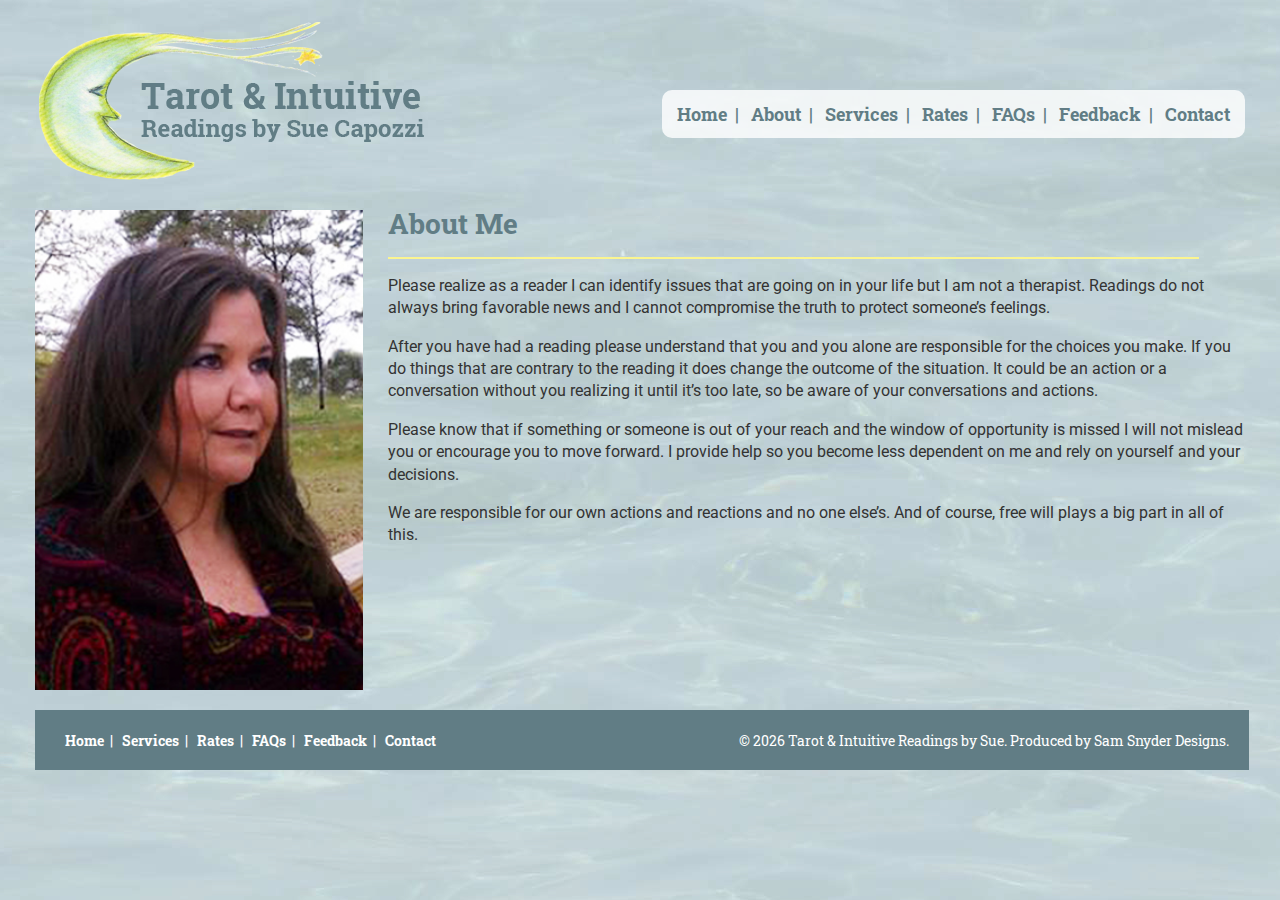
==== about.html @ fea1ccfa "initializing repo in github" ====
<!DOCTYPE html>
<html>
<head>
	<title>Tarot &amp; Intuitive Readings by Sue Capozzi</title>
    <meta name="robots" content="index, follow">
    <meta http-equiv="Content-Type" content="text/html; charset=UTF-8">
    <meta name="description" content="Sue Capozzi is an intuitive and has been since childhood. Her services include the folowing types of readings: Tarot Card, Intuitive, Psychic, Spiritual and dream interpretations.">
    <link rel="stylesheet" type="text/css" href="layout.css" />
    <link href='http://fonts.googleapis.com/css?family=Roboto+Slab:400,700|Roboto:400,400italic,700' rel='stylesheet' type='text/css'>
    <link rel="SHORTCUT ICON" type="image/vnd.microsoft.icon" href="image/favicon.ico">
    <link rel="SHORTCUT ICON" type="image/gif" href="image/favicon.gif">
    <script>
	  (function(i,s,o,g,r,a,m){i['GoogleAnalyticsObject']=r;i[r]=i[r]||function(){
	  (i[r].q=i[r].q||[]).push(arguments)},i[r].l=1*new Date();a=s.createElement(o),
	  m=s.getElementsByTagName(o)[0];a.async=1;a.src=g;m.parentNode.insertBefore(a,m)
	  })(window,document,'script','//www.google-analytics.com/analytics.js','ga');
	  ga('create', 'UA-39888632-2', 'auto');
	  ga('send', 'pageview');
	</script>
</head>

<body>
	<div id="container">
    	<div id="header">
        	<img src="image/logo.png" />
        	<ul>
            	<li><a href="index.html">Home</a></li>&nbsp;&nbsp;|&nbsp;&nbsp;
                <li><a href="about.html">About</a></li>&nbsp;&nbsp;|&nbsp;&nbsp;
                <li><a href="services.html">Services</a></li>&nbsp;&nbsp;|&nbsp;&nbsp;
                <li><a href="rates.html">Rates</a></li>&nbsp;&nbsp;|&nbsp;&nbsp;
                <li><a href="faqs.html">FAQs</a></li>&nbsp;&nbsp;|&nbsp;&nbsp;
                <li><a href="feedback.html">Feedback</a></li>&nbsp;&nbsp;|&nbsp;&nbsp;
                <li><a href="contact.html">Contact</a></li>
            </ul>
        </div>
        
        <div id="content">
    		<img src="image/image-sue.jpg" class="sue" />
            	<div>
                    <h1>About Me</h1>
                    <hr style="width:67%;" align="left">
                <p>Please realize as a reader I can identify issues that are going on in your life but I am not a therapist. Readings do not always bring favorable news and I cannot compromise the truth to protect someone’s feelings.</p>
                <p>After you have had a reading please understand that you and you alone are responsible for the choices you make. If you do things that are contrary to the reading it does change the outcome of the situation. It could be an action or a conversation without you realizing it until it’s too late, so be aware of your conversations and actions.</p>
                <p>Please know that if something or someone is out of your reach and the window of opportunity is missed I will not mislead you or encourage you to move forward. I provide help so you become less dependent on me and rely on yourself and your decisions.</p>
                <p>We are responsible for our own actions and reactions and no one else’s. And of course, free will plays a big part in all of this.</p>  
                </div>
    	</div>
          
        <div id="footer">
            <ul>
                <li><a href="index.html">Home</a></li>&nbsp;&nbsp;|&nbsp;&nbsp;
                <li><a href="services.html">Services</a></li>&nbsp;&nbsp;|&nbsp;&nbsp;
                <li><a href="rates.html">Rates</a></li>&nbsp;&nbsp;|&nbsp;&nbsp;
                <li><a href="faqs.html">FAQs</a></li>&nbsp;&nbsp;|&nbsp;&nbsp;
                <li><a href="feedback.html">Feedback</a></li>&nbsp;&nbsp;|&nbsp;&nbsp;
                <li><a href="contact.html">Contact</a></li>
           </ul>
            
           <p>&copy; <script>document.write(new Date().getFullYear())</script> Tarot &amp; Intuitive Readings by Sue. Produced by <a href="http://www.samsnyderdesigns.com" target="_blank">Sam Snyder Designs.</a></p>
    	</div>
            
    </div>
    
		



</body>
</html>
---- layout.css ----
@charset "UTF-8";
/* CSS Document */

body {
	background: url("image/water-background.jpg") top center repeat;
	margin: 0;
	padding: 0;
	font: normal normal 16px/140% 'Roboto', sans-serif;
	color: #333;
}

h1 {
	font: bold normal 28px/100% 'Roboto Slab', serif;
	color: #617D85;
}

h2 {
	font: normal normal 20px/100% 'Roboto Slab', serif;
	color: #FFFFFF;
}

h3 {
	font: bold normal 16px/50% 'Roboto Slab', serif;
	color: #617D85;
}

td.half { 
	width: 50%: 
}

hr {
	width: 100%;
	height: 2px;
	background-color: #fbf590;
	border: none;
	margin-left: 0;
}

a {
	color: #617D85;
	text-decoration: none;
}

	a:hover {
		text-decoration: underline;
	}

#container {
	width: 1210px;
	padding: 20px;
	margin: 0px auto;
}

	#header {
		margin-bottom: 30px; 
		height: 160px;
	}

		#header img {
			float: left;
		}
	
		#header ul {
			float: right;
			background-color: rgba(255,255,255,0.8);
			border-radius: 10px;
			padding: 15px;
			font: bold normal 18px/100% 'Roboto Slab', serif;
			margin-top: 70px;
			color: #617D85;
		}
		
		#header ul li {
			display: inline-block;
		}
		
			#header ul li a {
				color: #617D85;
				text-decoration: none;
			}
			
			#header ul li a:hover {
				text-decoration: underline;	
			}
	
	#content {
		clear: both;
	}
	
		img.sue {
			float: left;
			margin: 0px 25px 20px 0px;
			width: 328px;
		}
		
		img.services {
			float: left;
			margin: 15px 32px 10px 0px;
			height: 270px;
		}
	
	.feedback {
		float: left;
		width: 46%;
		margin: 0px 40px 5px 0px;
		display: inline-block;
	}
	
		p.feed {
			font-style: italic;
			color: #FFFFFF;
		}
	
	#clearfix {
		clear: both;
	}
	
	#contact {
		float: right;
		width: 400px;
		background-color: rgba(255,255,255,0.7);
		padding: 10px 30px;
		margin: 15px 0px 30px;
	}
	
	
#footer {
	background-color: #617D85;
	width: 97%;
	padding: 10px 20px 50px 20px;
	clear: both;
	margin-top: 30px;
}

	#footer ul {
			float: left;
			font: bold normal 14px/100% 'Roboto Slab', serif;
			color: white;
			margin-left: -30px;
		}
		
		#footer ul li {
			display: inline-block;
		}
		
			#footer ul li a,
			#footer a {
				color: white;
				text-decoration: none;
			}
			
			#footer ul li a:hover,
			#footer a:hover {
				text-decoration: underline;	
			}
			
	#footer p {
		float: right;
		font: normal normal 14px/100% 'Roboto Slab', serif;
		color: white;
	}
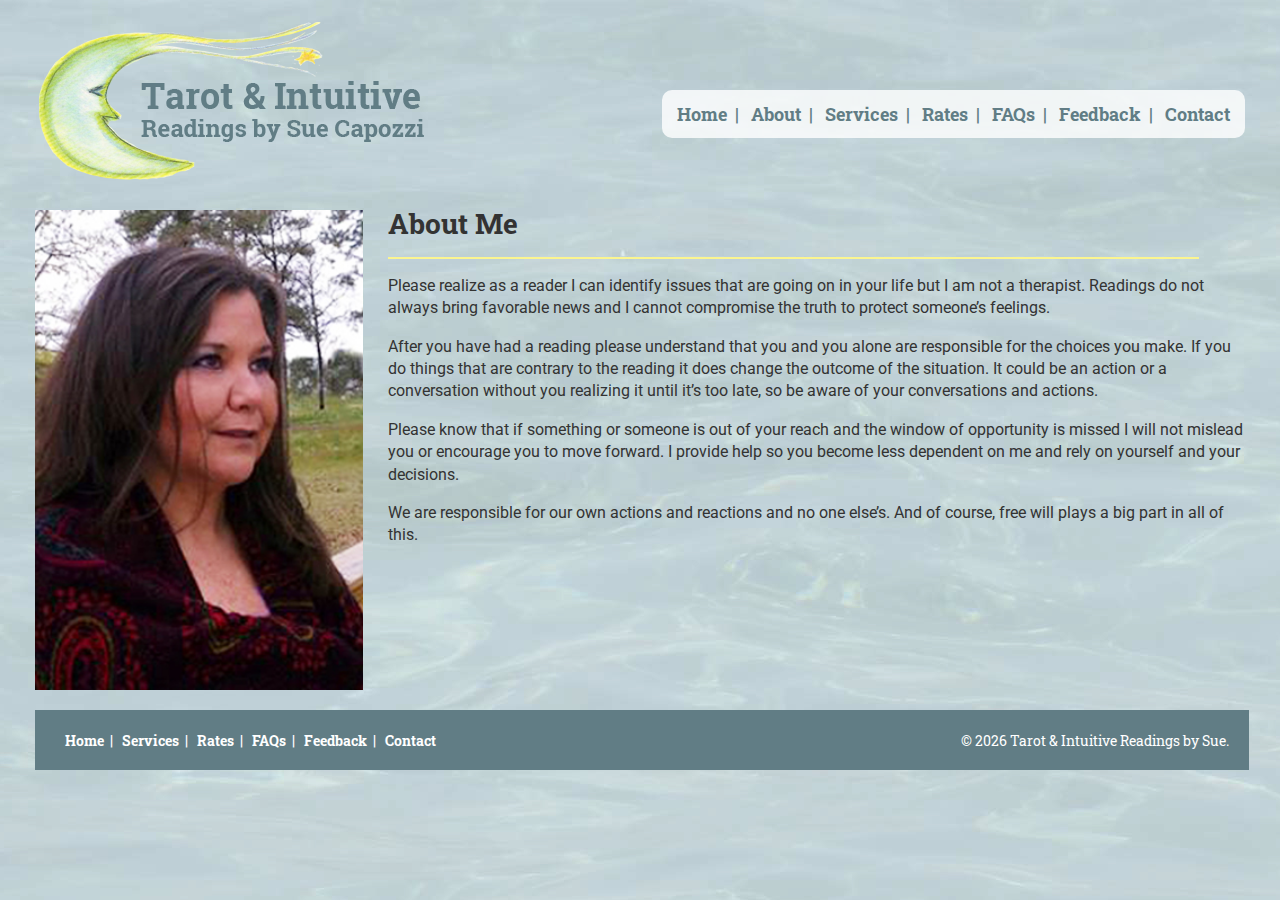
==== commit 6744db82: "removed form, updated background and removed produced by" ====
--- a/about.html
+++ b/about.html
@@ -56,7 +56,7 @@
                 <li><a href="contact.html">Contact</a></li>
            </ul>
             
-           <p>&copy; <script>document.write(new Date().getFullYear())</script> Tarot &amp; Intuitive Readings by Sue. Produced by <a href="http://www.samsnyderdesigns.com" target="_blank">Sam Snyder Designs.</a></p>
+           <p>&copy; <script>document.write(new Date().getFullYear())</script> Tarot &amp; Intuitive Readings by Sue.  </p>
     	</div>
             
     </div>
--- a/layout.css
+++ b/layout.css
@@ -11,7 +11,7 @@
 
 h1 {
 	font: bold normal 28px/100% 'Roboto Slab', serif;
-	color: #617D85;
+	color: #333;
 }
 
 h2 {
